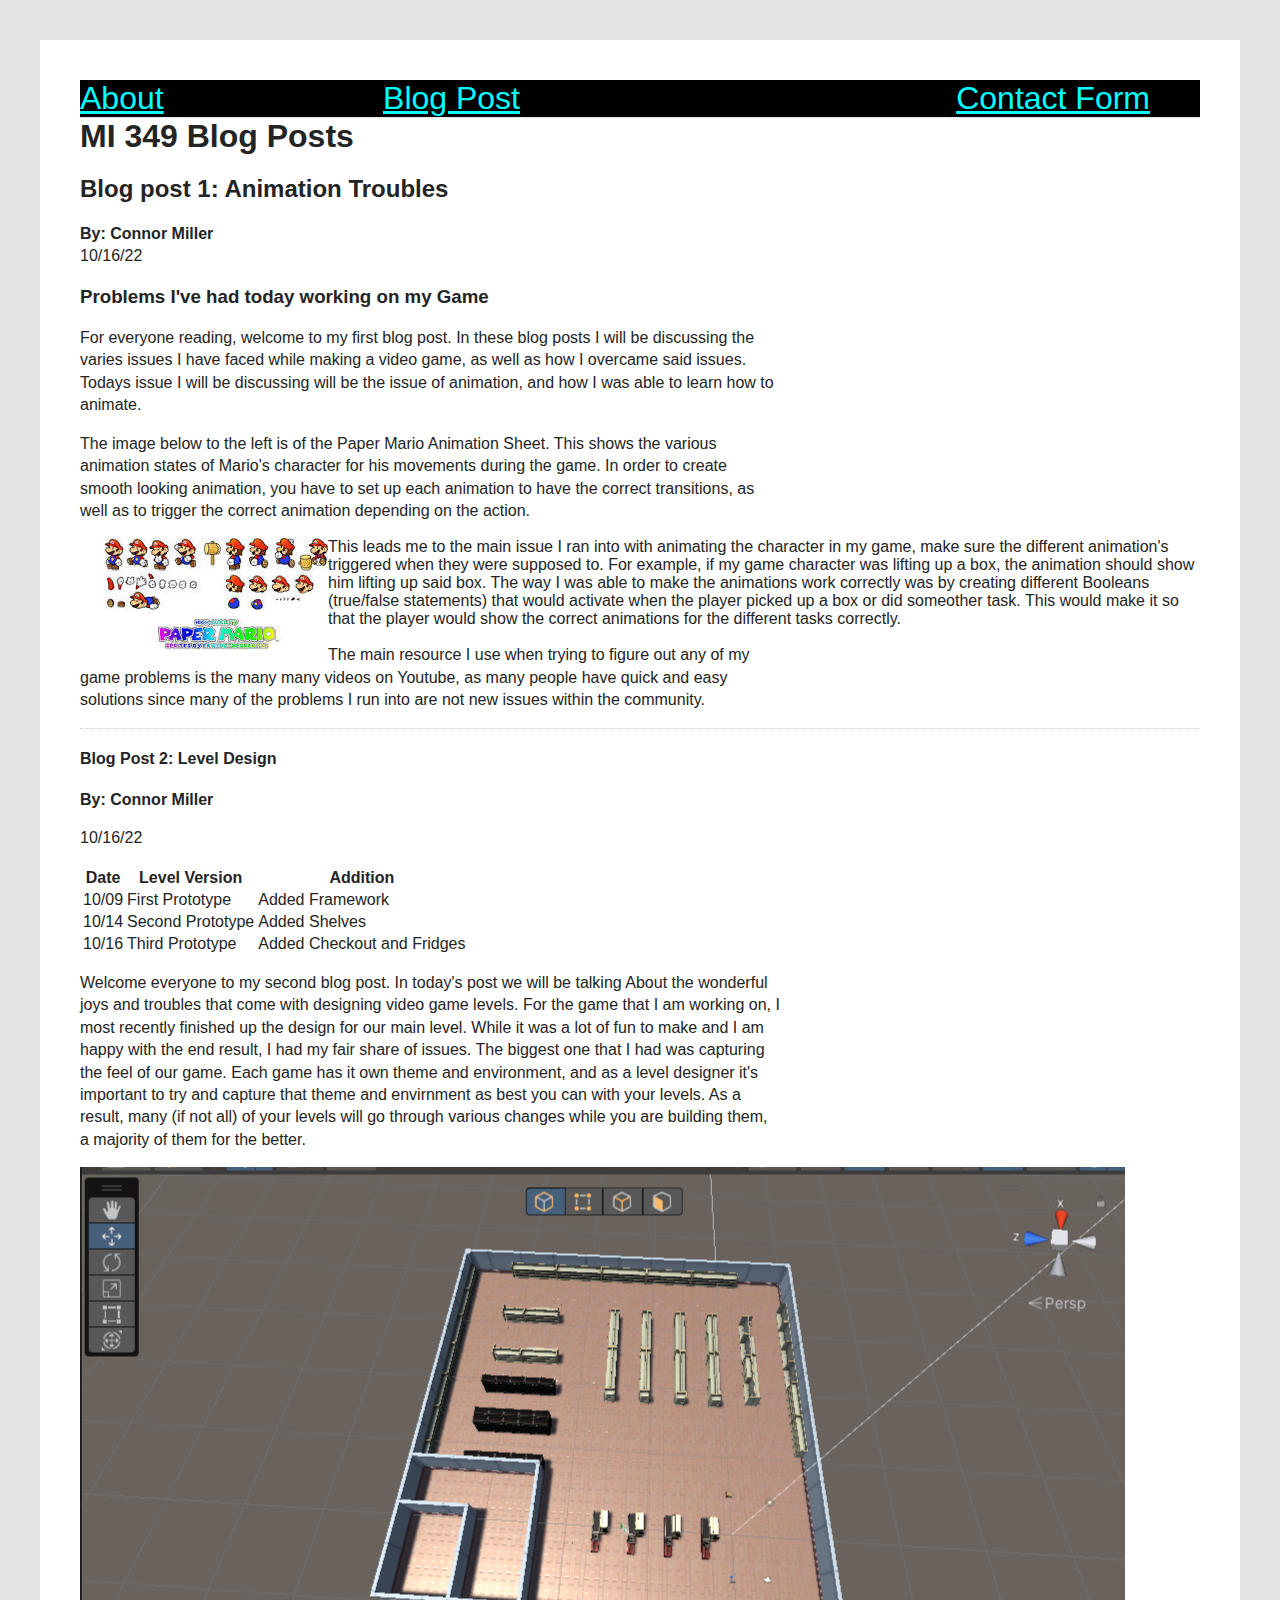
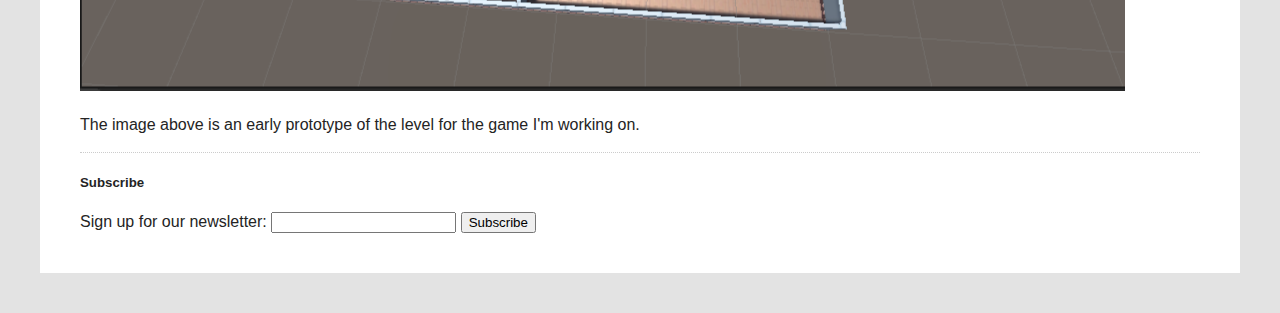
==== index.html @ 196c029e "hopefully fixed" ====
<!DOCTYPE html>
<html lang="en">
<head>
    <meta charset="UTF-8">
    <meta http-equiv="X-UA-Compatible" content="IE=edge">
    <meta name="viewport" content="width=device-width, initial-scale=1.0">
    <link rel="stylesheet" href="style.css">
    <title>MI 349 Blog Post 1</title>
</head>
<body>
    <div class="navigationa">
       <a href="./about.html">About</a>
       <a href="./contact.html">Contact Form</a>
       <a href="./index.html">Blog Post</a>
    </div>
<section id="blog">
    <article class="blog-post">
    <h1 >MI 349 Blog Posts</h1>
    <p></p>
    <h2>Blog post 1: Animation Troubles</h2>
    <p><strong>By: Connor Miller</strong> <br>
    10/16/22<br></p>
    <h3>Problems I've had today working on my Game</h3>
    <p>For everyone reading, welcome to my first blog post. In these blog posts I will be 
        discussing the varies issues I have faced while making a video game, as well as how I 
        overcame said issues. Todays issue I will be discussing will be the issue of animation, 
        and how I was able to learn how to animate. 
    </p>

    <p>
        The image below to the left is of the Paper Mario Animation Sheet. This shows the various animation states of Mario's 
        character for his movements during the game. In order to create smooth looking animation, you have to set up each 
        animation to have the correct transitions, as well as to trigger the correct animation depending on the action.
        <div class="imagea"><img src="MI349Image1.jpg" alt="Paper Mario Sprites"></div>
        This leads me to the main issue I ran into with animating the character in my game, make sure the 
        different animation's triggered when they were supposed to. For example, if my game character was
        lifting up a box, the animation should show him lifting up said box. The way I was able to make the 
        animations work correctly was by creating different Booleans (true/false statements) that would activate 
        when the player picked up a box or did someother task. This would make it so that the player would 
        show the correct animations for the different tasks correctly. 
    </p>

    <p>The main resource I use when trying to figure out any of my game problems is the many many videos on Youtube, 
        as many people have quick and easy solutions since many of the problems I run into are not new issues within 
        the community.
    </p>
    </article>
    <article class="blog-post">
    <h4>Blog Post 2: Level Design</h4>
    <p><strong>By: Connor Miller</strong></p>
    <p>10/16/22</p>
    <table>
        <tr>
            <th>Date</th>
            <th>Level Version</th>
            <th>Addition</th>
        </tr>
        <tr>
            <td>10/09</td>
            <td>First Prototype</td>
            <td>Added Framework</td>
        </tr>
        <tr>
            <td>10/14</td>
            <td>Second Prototype</td>
            <td>Added Shelves</td>
        </tr>
        <tr>
            <td>10/16</td>
            <td>Third Prototype</td>
            <td>Added Checkout and Fridges</td>
        </tr>
    </table>
    <p>Welcome everyone to my second blog post. In today's post we will be talking About
        the wonderful joys and troubles that come with designing video game levels.
        For the game that I am working on, I most recently finished up the design for our 
        main level. While it was a lot of fun to make and I am happy with the end result, I 
        had my fair share of issues. The biggest one that I had was capturing the feel of our game.
        Each game has it own theme and environment, and as a level designer it's important to try and
        capture that theme and envirnment as best you can with your levels. As a result, many (if not all)
        of your levels will go through various changes while you are building them, a majority of them for the better.
    </p>
    <p><img src="Level.png" alt="An early design of the game's level"></p>
    <p>The image above is an early prototype of the level for the game I'm working on.</p>
</article>
</section>
<h5 class="header">Subscribe</h5>
    <div>
        <form>
            <label>Sign up for our newsletter:
                <input type="text">
            </label>
            <button>Subscribe</button>
        </form>
    </div>
</body>
</html>
---- style.css ----
html {
    background: #e3e3e3;
}

body {
    font-family: Arial, Helvetica, sans-serif;
    margin: 40px;
    padding: 40px;
    color: #242424;
    background: #fff;
}

h1 {
    font-size: 2em;
    margin: 0;
}

p {
    line-height: 1.4em;
    width: 700px;
}

#blog {
    border-top: 1px dotted #ccc;
}

.blog-post{
    border-bottom: 1px dotted #ccc;
}

a[href="./about.html"]{
    color:aqua;
}

a[href="./contact.html"]{
    color:aqua;
    position: absolute;
    right: 50px;
}

a[href="./index.html"]{
    color:aqua;
    position: absolute;
    right: 680px;
}
.navigationa{
  background: black;
  position: -webkit-sticky;
  position: sticky;
  top: 0;
  font-size: 2em;
}

.imagea{
    float: left;
    margin-left: 25px;
}
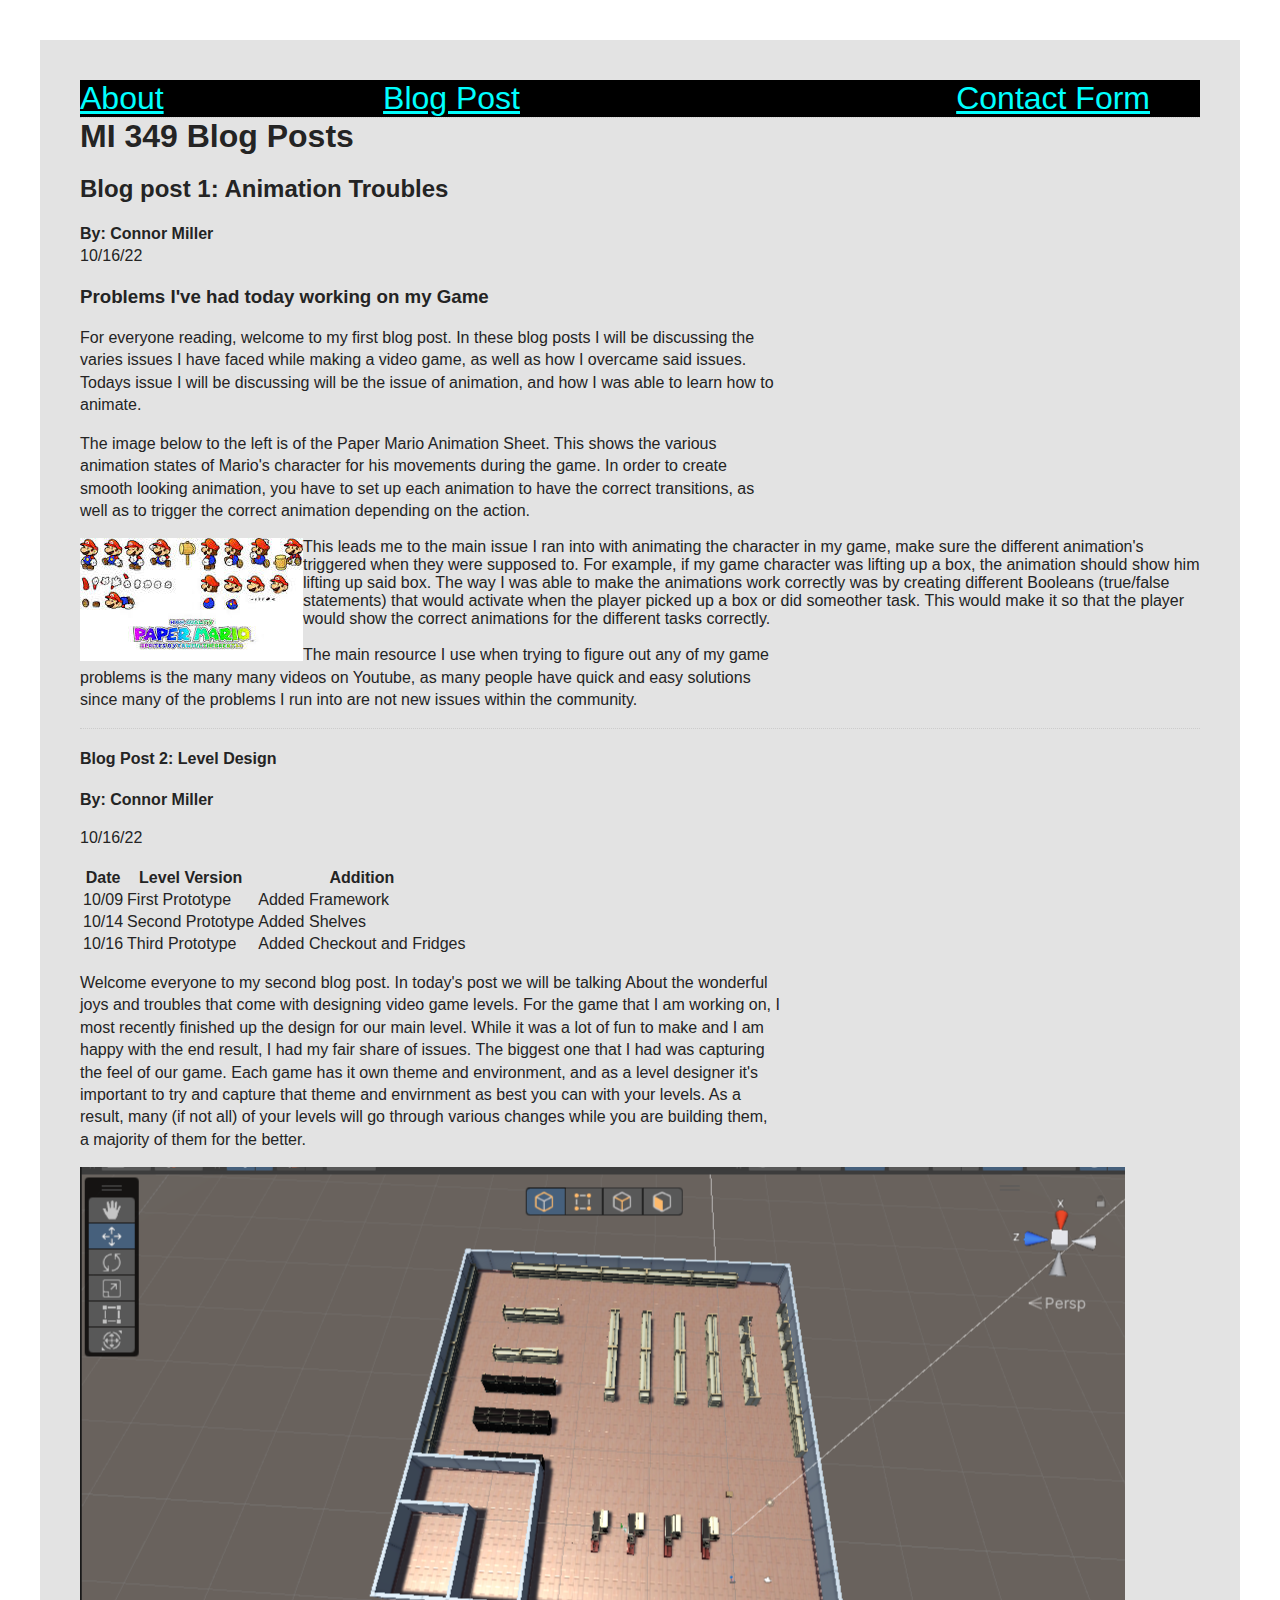
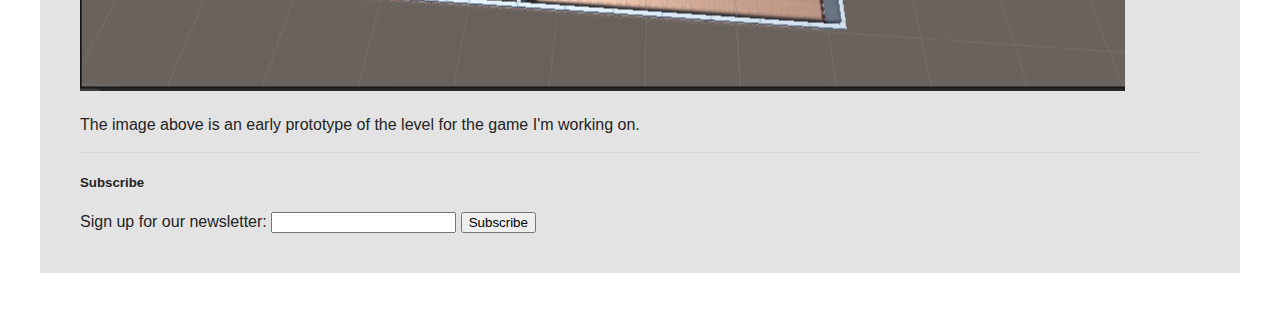
==== commit b39eda6f: "Format check part 2" ====
--- a/index.html
+++ b/index.html
@@ -27,7 +27,7 @@
         and how I was able to learn how to animate. 
     </p>
 
-    <p>
+    <p class="format">
         The image below to the left is of the Paper Mario Animation Sheet. This shows the various animation states of Mario's 
         character for his movements during the game. In order to create smooth looking animation, you have to set up each 
         animation to have the correct transitions, as well as to trigger the correct animation depending on the action.
--- a/style.css
+++ b/style.css
@@ -1,5 +1,5 @@
 html {
-    background: #e3e3e3;
+    background: #fff;
 }
 
 body {
@@ -7,7 +7,7 @@
     margin: 40px;
     padding: 40px;
     color: #242424;
-    background: #fff;
+    background: #e3e3e3;
 }
 
 h1 {
@@ -53,5 +53,10 @@
 
 .imagea{
     float: left;
-    margin-left: 25px;
+    margin-left: 0px;
+}
+
+.format{
+    line-height: 1.4em;
+    width: 700px;
 }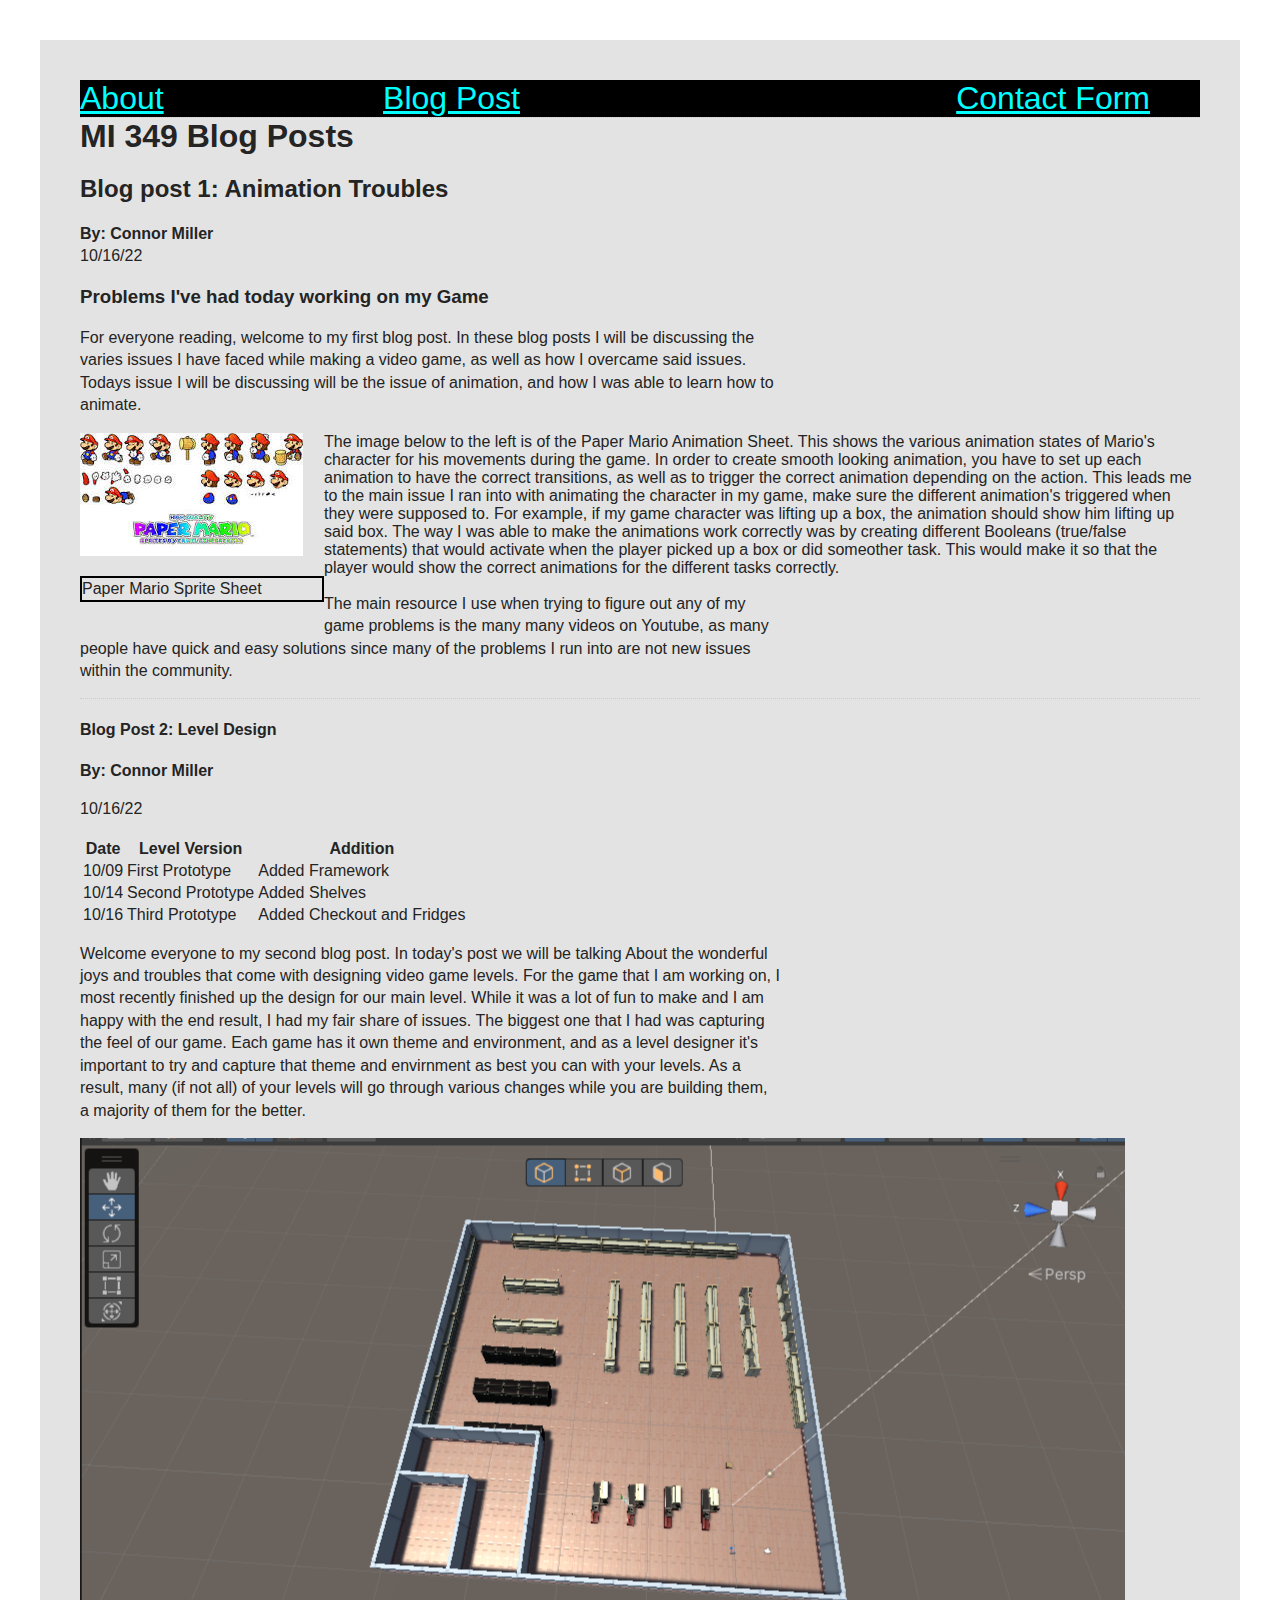
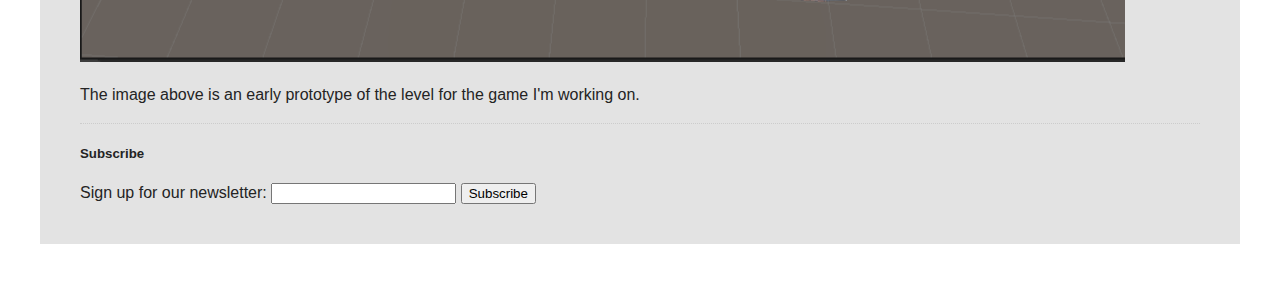
==== commit df13cbb5: "testing again yay" ====
--- a/index.html
+++ b/index.html
@@ -27,11 +27,13 @@
         and how I was able to learn how to animate. 
     </p>
 
-    <p class="format">
+    <p>
+        <div class="imagea"><img src="MI349Image1.jpg" alt="Paper Mario Sprites">
+            <p class="caption">Paper Mario Sprite Sheet</p>
+        </div>
         The image below to the left is of the Paper Mario Animation Sheet. This shows the various animation states of Mario's 
         character for his movements during the game. In order to create smooth looking animation, you have to set up each 
         animation to have the correct transitions, as well as to trigger the correct animation depending on the action.
-        <div class="imagea"><img src="MI349Image1.jpg" alt="Paper Mario Sprites"></div>
         This leads me to the main issue I ran into with animating the character in my game, make sure the 
         different animation's triggered when they were supposed to. For example, if my game character was
         lifting up a box, the animation should show him lifting up said box. The way I was able to make the 
--- a/style.css
+++ b/style.css
@@ -13,11 +13,6 @@
 h1 {
     font-size: 2em;
     margin: 0;
-}
-
-p {
-    line-height: 1.4em;
-    width: 700px;
 }
 
 #blog {
@@ -56,7 +51,12 @@
     margin-left: 0px;
 }
 
-.format{
+p {
     line-height: 1.4em;
     width: 700px;
+}
+
+.caption{
+    width: 15em;
+    border: 2px solid black;
 }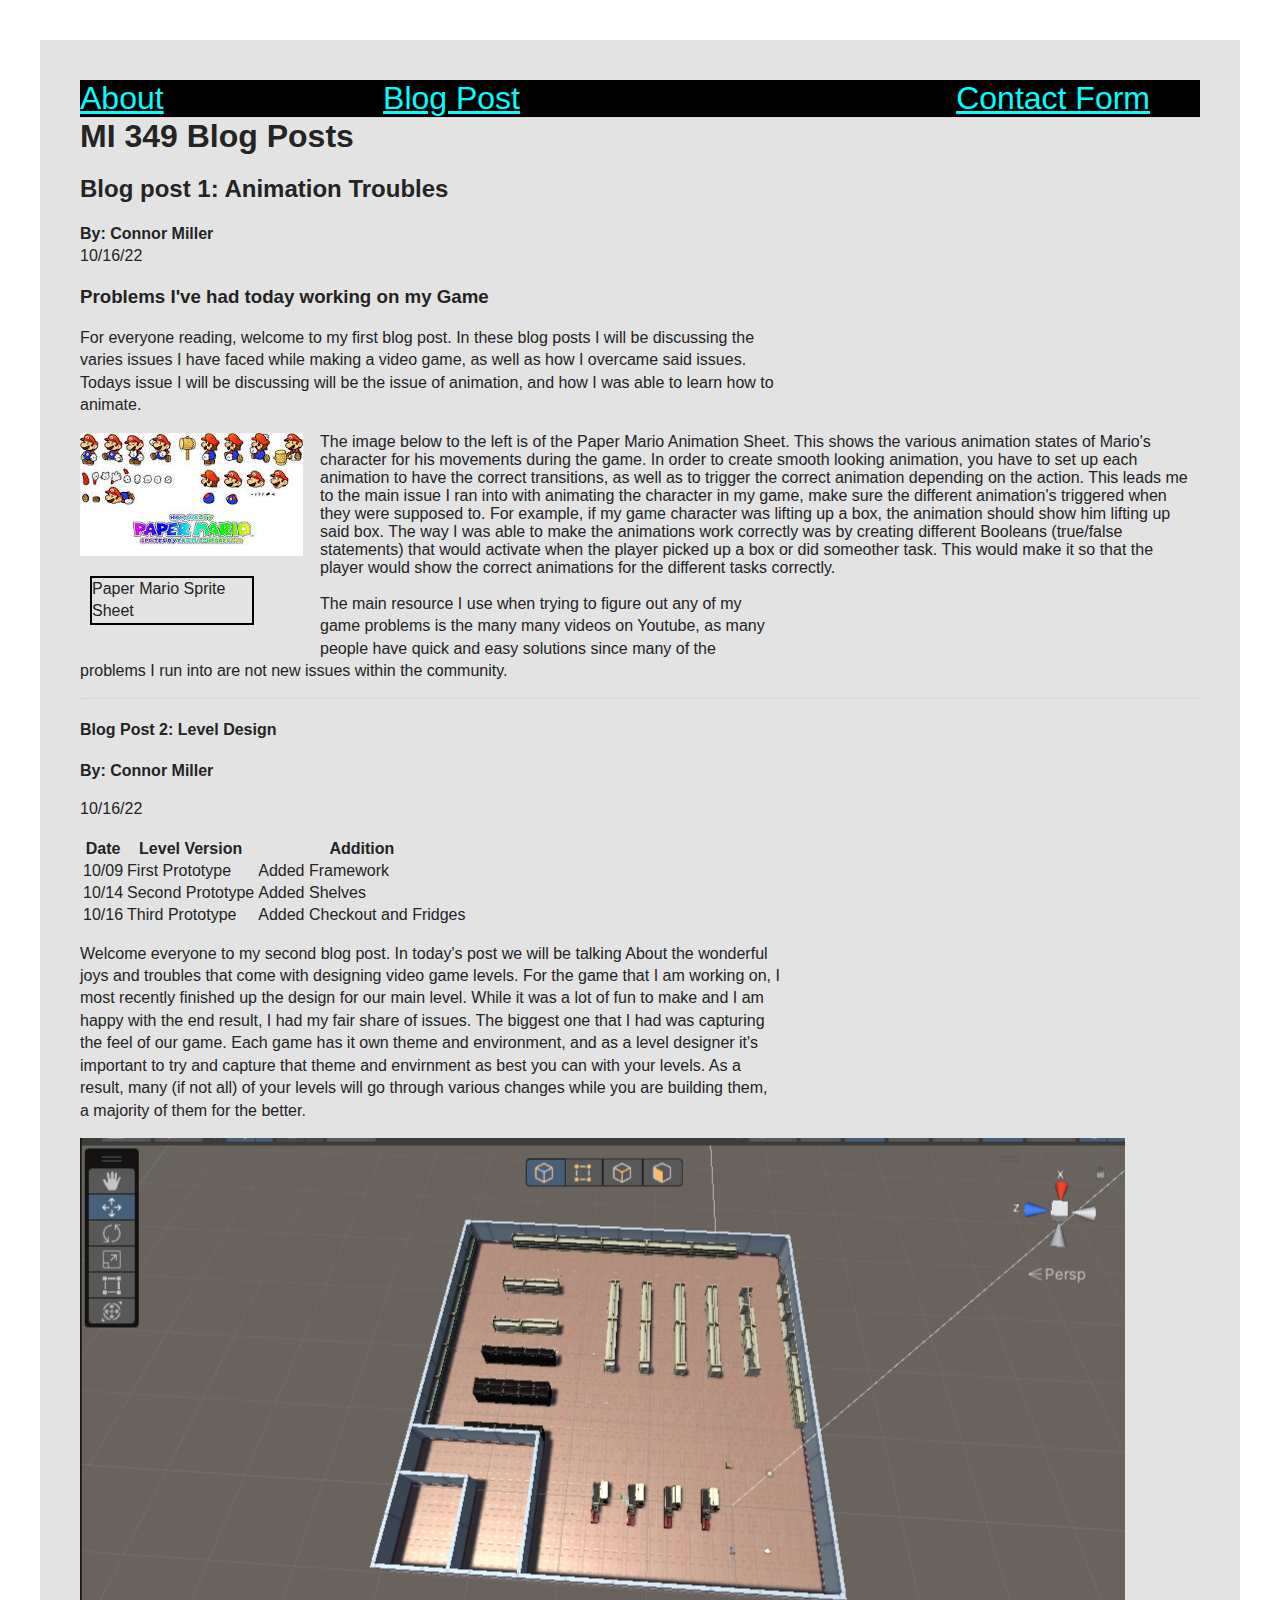
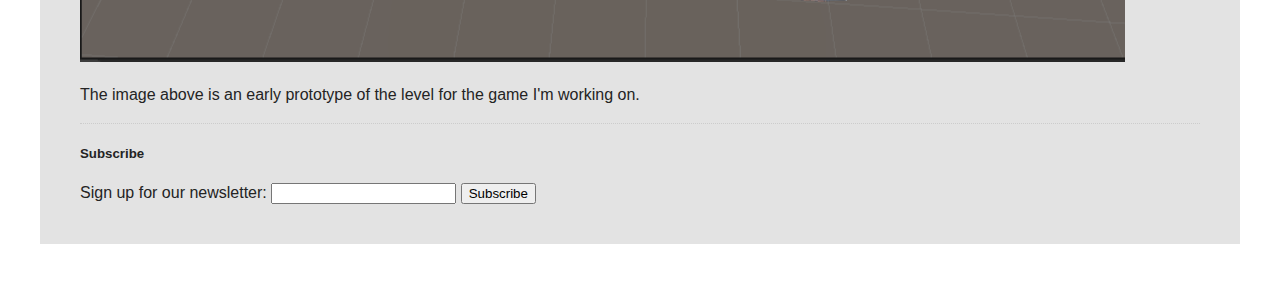
==== commit 75929c68: "h" ====
--- a/index.html
+++ b/index.html
@@ -26,11 +26,9 @@
         overcame said issues. Todays issue I will be discussing will be the issue of animation, 
         and how I was able to learn how to animate. 
     </p>
-
-    <p>
-        <div class="imagea"><img src="MI349Image1.jpg" alt="Paper Mario Sprites">
-            <p class="caption">Paper Mario Sprite Sheet</p>
-        </div>
+    <p><div class="imagea"><img src="MI349Image1.jpg" alt="Paper Mario Sprites">
+        <p class="caption">Paper Mario Sprite Sheet</p>
+    </div>
         The image below to the left is of the Paper Mario Animation Sheet. This shows the various animation states of Mario's 
         character for his movements during the game. In order to create smooth looking animation, you have to set up each 
         animation to have the correct transitions, as well as to trigger the correct animation depending on the action.
--- a/style.css
+++ b/style.css
@@ -49,6 +49,7 @@
 .imagea{
     float: left;
     margin-left: 0px;
+    width: 15em;
 }
 
 p {
@@ -57,6 +58,7 @@
 }
 
 .caption{
-    width: 15em;
+    width: 10em;
     border: 2px solid black;
+    margin-left: 10px;
 }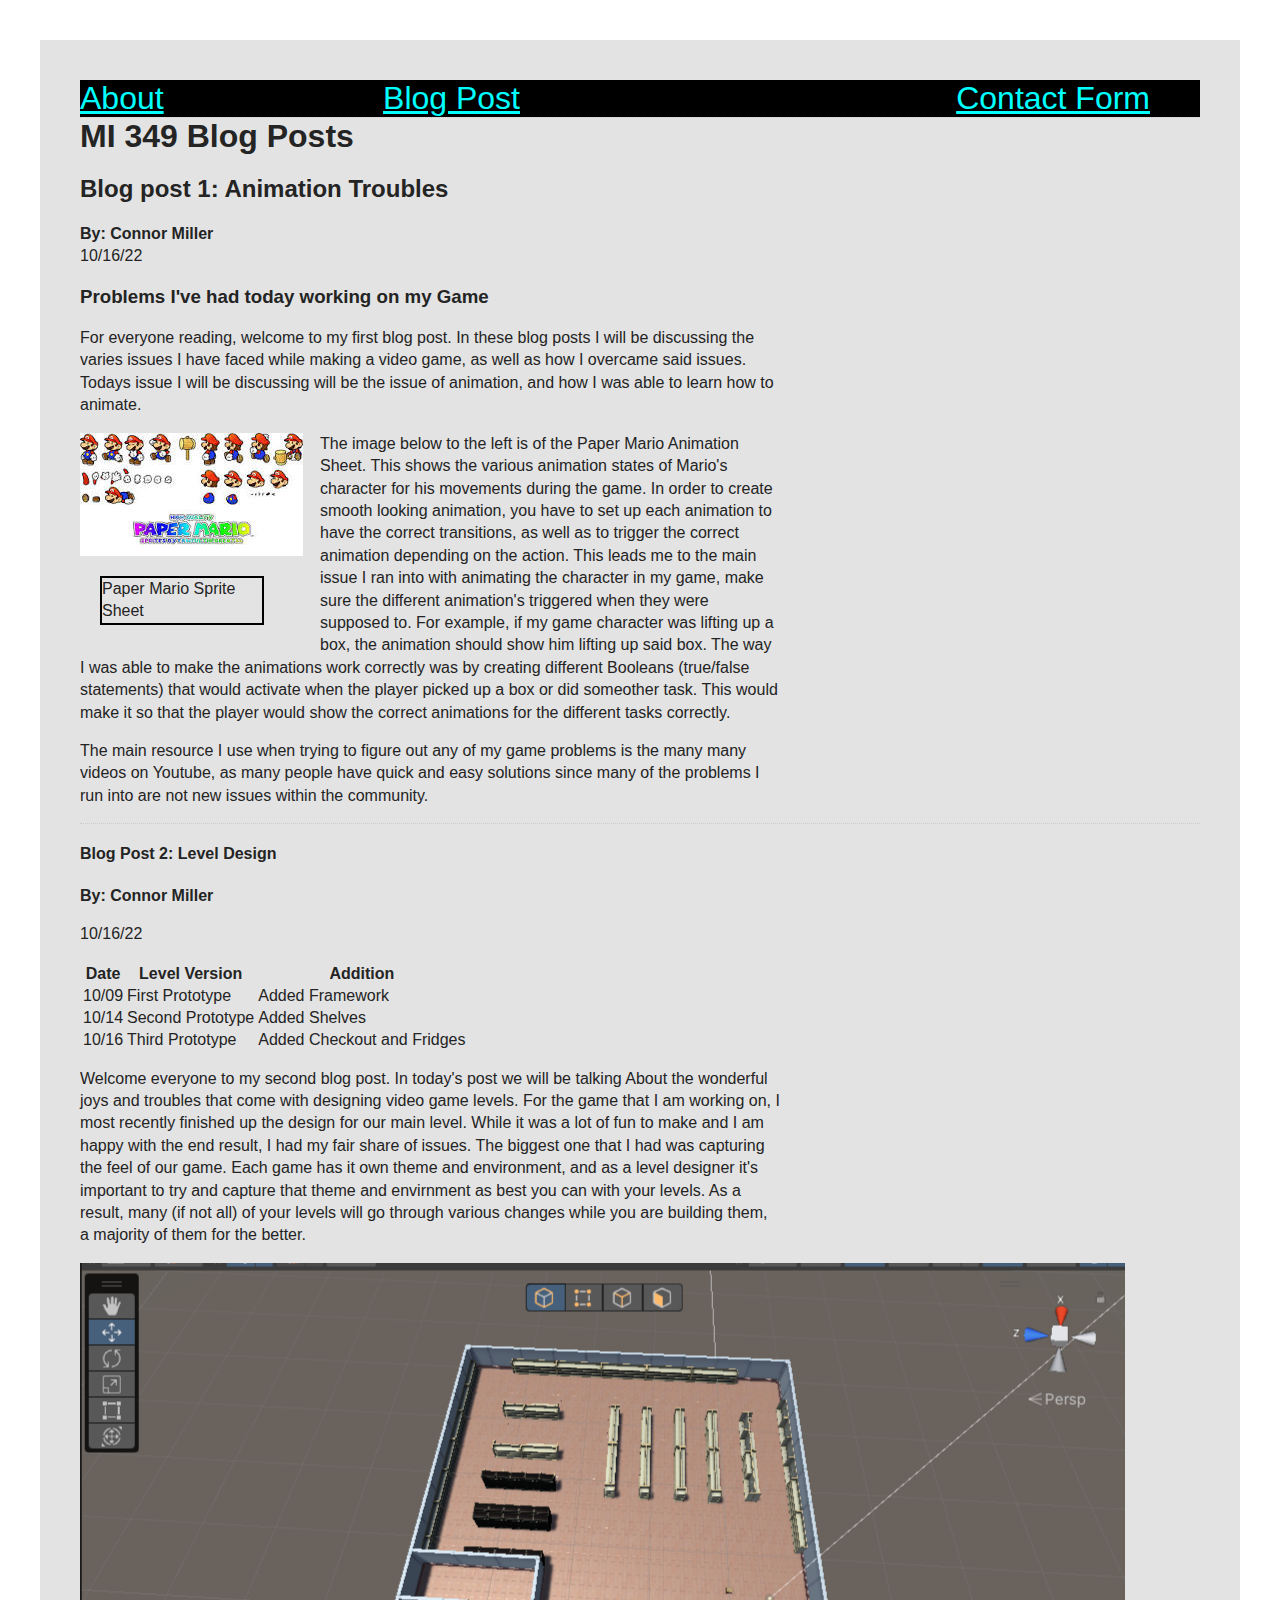
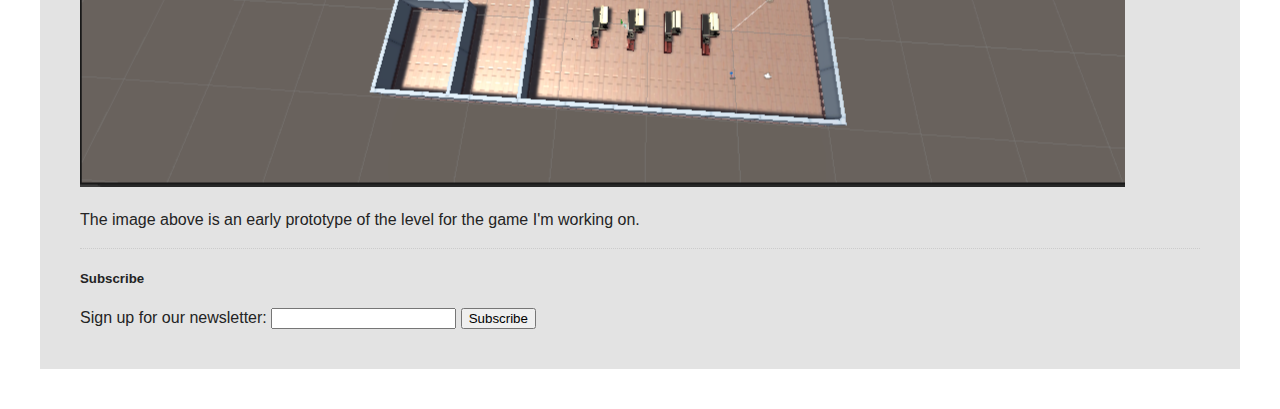
==== commit 8c14de5d: "j" ====
--- a/index.html
+++ b/index.html
@@ -26,9 +26,10 @@
         overcame said issues. Todays issue I will be discussing will be the issue of animation, 
         and how I was able to learn how to animate. 
     </p>
-    <p><div class="imagea"><img src="MI349Image1.jpg" alt="Paper Mario Sprites">
+    <div class="imagea"><img src="MI349Image1.jpg" alt="Paper Mario Sprites">
         <p class="caption">Paper Mario Sprite Sheet</p>
     </div>
+    <p>
         The image below to the left is of the Paper Mario Animation Sheet. This shows the various animation states of Mario's 
         character for his movements during the game. In order to create smooth looking animation, you have to set up each 
         animation to have the correct transitions, as well as to trigger the correct animation depending on the action.
--- a/style.css
+++ b/style.css
@@ -60,5 +60,5 @@
 .caption{
     width: 10em;
     border: 2px solid black;
-    margin-left: 10px;
+    margin-left: 20px;
 }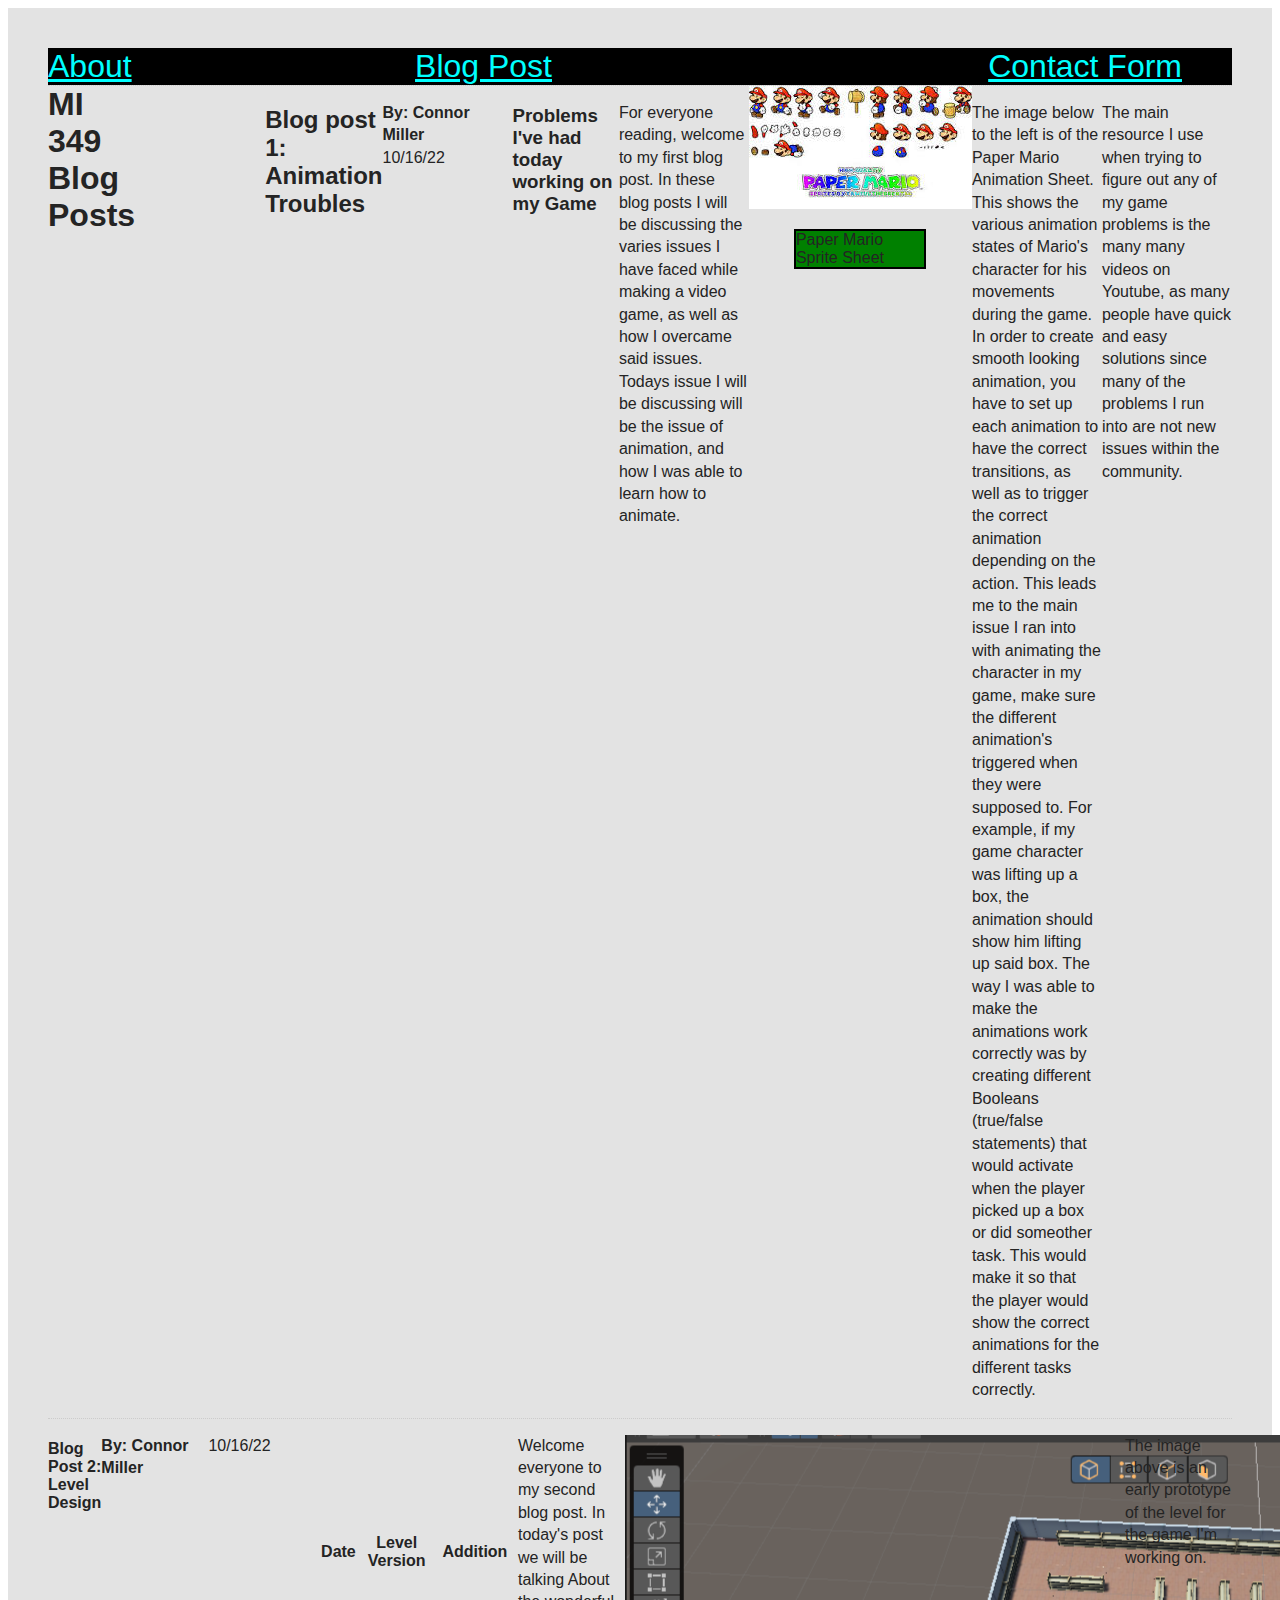
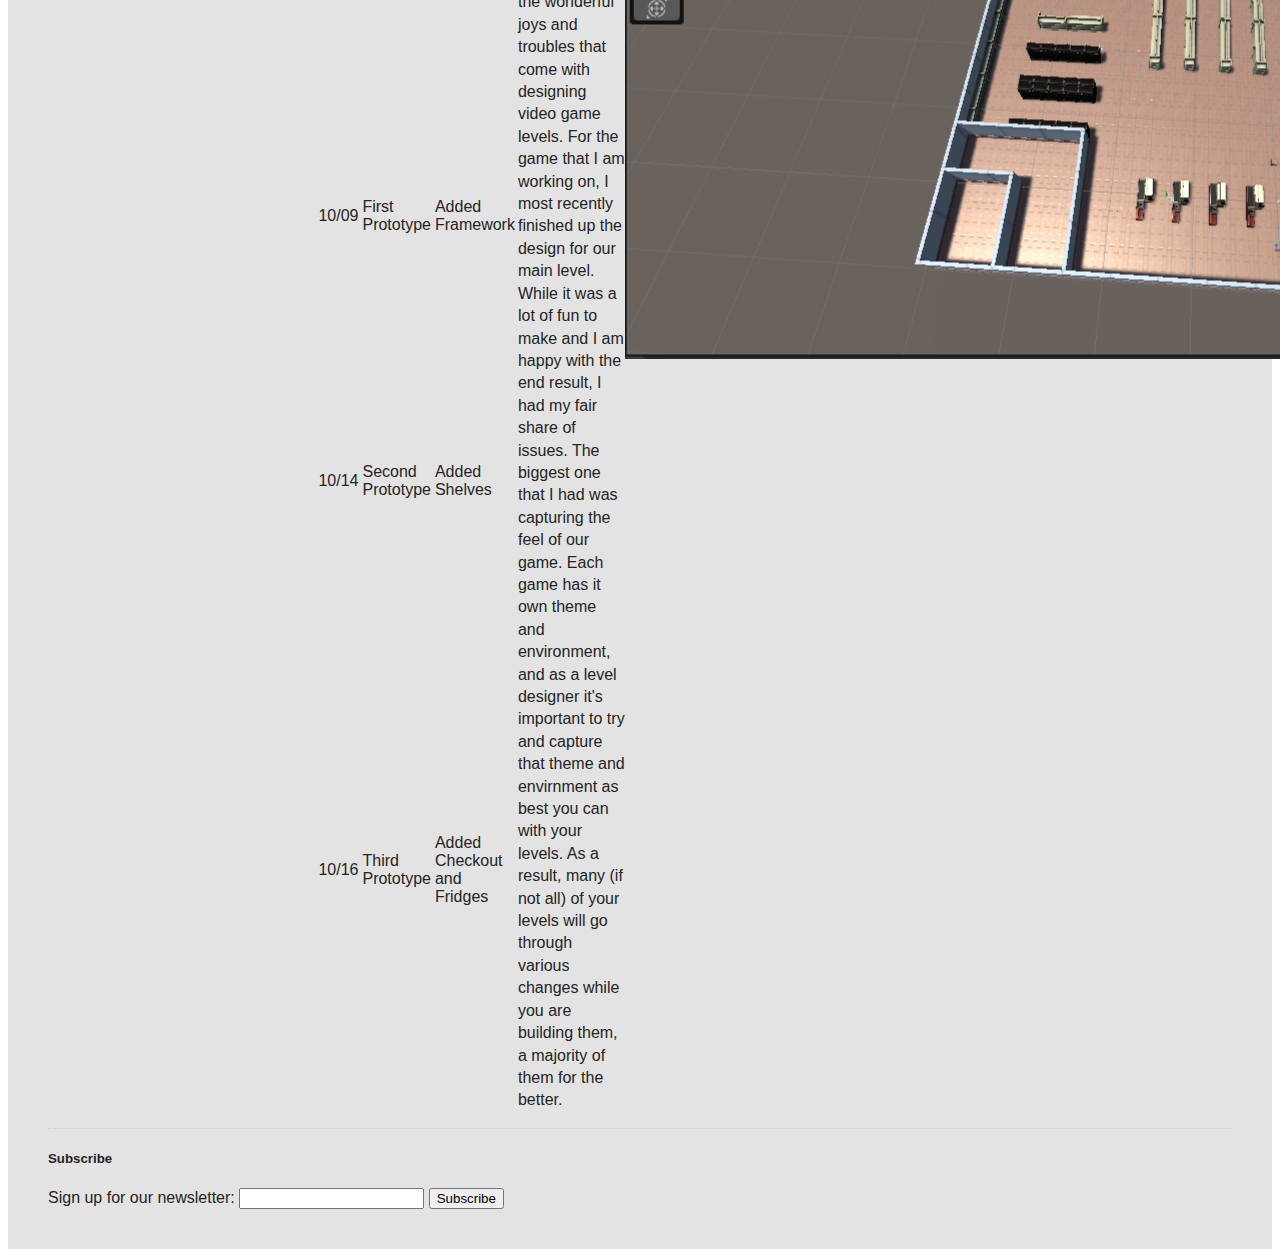
==== commit f8242b1a: "Flexbox Test" ====
--- a/index.html
+++ b/index.html
@@ -16,12 +16,12 @@
 <section id="blog">
     <article class="blog-post">
     <h1 >MI 349 Blog Posts</h1>
-    <p></p>
+    <p class="contact"></p>
     <h2>Blog post 1: Animation Troubles</h2>
-    <p><strong>By: Connor Miller</strong> <br>
+    <p class="contact"><strong>By: Connor Miller</strong> <br>
     10/16/22<br></p>
     <h3>Problems I've had today working on my Game</h3>
-    <p>For everyone reading, welcome to my first blog post. In these blog posts I will be 
+    <p class="contact">For everyone reading, welcome to my first blog post. In these blog posts I will be 
         discussing the varies issues I have faced while making a video game, as well as how I 
         overcame said issues. Todays issue I will be discussing will be the issue of animation, 
         and how I was able to learn how to animate. 
@@ -29,7 +29,7 @@
     <div class="imagea"><img src="MI349Image1.jpg" alt="Paper Mario Sprites">
         <p class="caption">Paper Mario Sprite Sheet</p>
     </div>
-    <p>
+    <p class="contact">
         The image below to the left is of the Paper Mario Animation Sheet. This shows the various animation states of Mario's 
         character for his movements during the game. In order to create smooth looking animation, you have to set up each 
         animation to have the correct transitions, as well as to trigger the correct animation depending on the action.
@@ -41,15 +41,15 @@
         show the correct animations for the different tasks correctly. 
     </p>
 
-    <p>The main resource I use when trying to figure out any of my game problems is the many many videos on Youtube, 
+    <p class="contact">The main resource I use when trying to figure out any of my game problems is the many many videos on Youtube, 
         as many people have quick and easy solutions since many of the problems I run into are not new issues within 
         the community.
     </p>
     </article>
     <article class="blog-post">
     <h4>Blog Post 2: Level Design</h4>
-    <p><strong>By: Connor Miller</strong></p>
-    <p>10/16/22</p>
+    <p class="contact"><strong>By: Connor Miller</strong></p>
+    <p class="contact">10/16/22</p>
     <table>
         <tr>
             <th>Date</th>
@@ -72,7 +72,7 @@
             <td>Added Checkout and Fridges</td>
         </tr>
     </table>
-    <p>Welcome everyone to my second blog post. In today's post we will be talking About
+    <p class="contact">Welcome everyone to my second blog post. In today's post we will be talking About
         the wonderful joys and troubles that come with designing video game levels.
         For the game that I am working on, I most recently finished up the design for our 
         main level. While it was a lot of fun to make and I am happy with the end result, I 
@@ -81,8 +81,8 @@
         capture that theme and envirnment as best you can with your levels. As a result, many (if not all)
         of your levels will go through various changes while you are building them, a majority of them for the better.
     </p>
-    <p><img src="Level.png" alt="An early design of the game's level"></p>
-    <p>The image above is an early prototype of the level for the game I'm working on.</p>
+    <p class="contact"><img src="Level.png" alt="An early design of the game's level"></p>
+    <p class="contact">The image above is an early prototype of the level for the game I'm working on.</p>
 </article>
 </section>
 <h5 class="header">Subscribe</h5>
--- a/style.css
+++ b/style.css
@@ -4,7 +4,6 @@
 
 body {
     font-family: Arial, Helvetica, sans-serif;
-    margin: 40px;
     padding: 40px;
     color: #242424;
     background: #e3e3e3;
@@ -21,6 +20,7 @@
 
 .blog-post{
     border-bottom: 1px dotted #ccc;
+    display: flex;
 }
 
 a[href="./about.html"]{
@@ -52,13 +52,32 @@
     width: 15em;
 }
 
-p {
+.format-p {
     line-height: 1.4em;
-    width: 700px;
+/*     width: 500px; */
+}
+
+.contact {
+    line-height: 1.4em;
+    width: 500px;
 }
 
 .caption{
-    width: 10em;
+    width: 8em;
     border: 2px solid black;
-    margin-left: 20px;
+    margin-left: 45px;
+    background-color: green;
+}
+
+.flexed{
+  background: black;
+  display: flex;
+  color: white;
+  justify-content: space-around;
+  column-gap: 10px;
+}
+
+.format-c{
+  background: #999;
+  max-width: 30%;
 }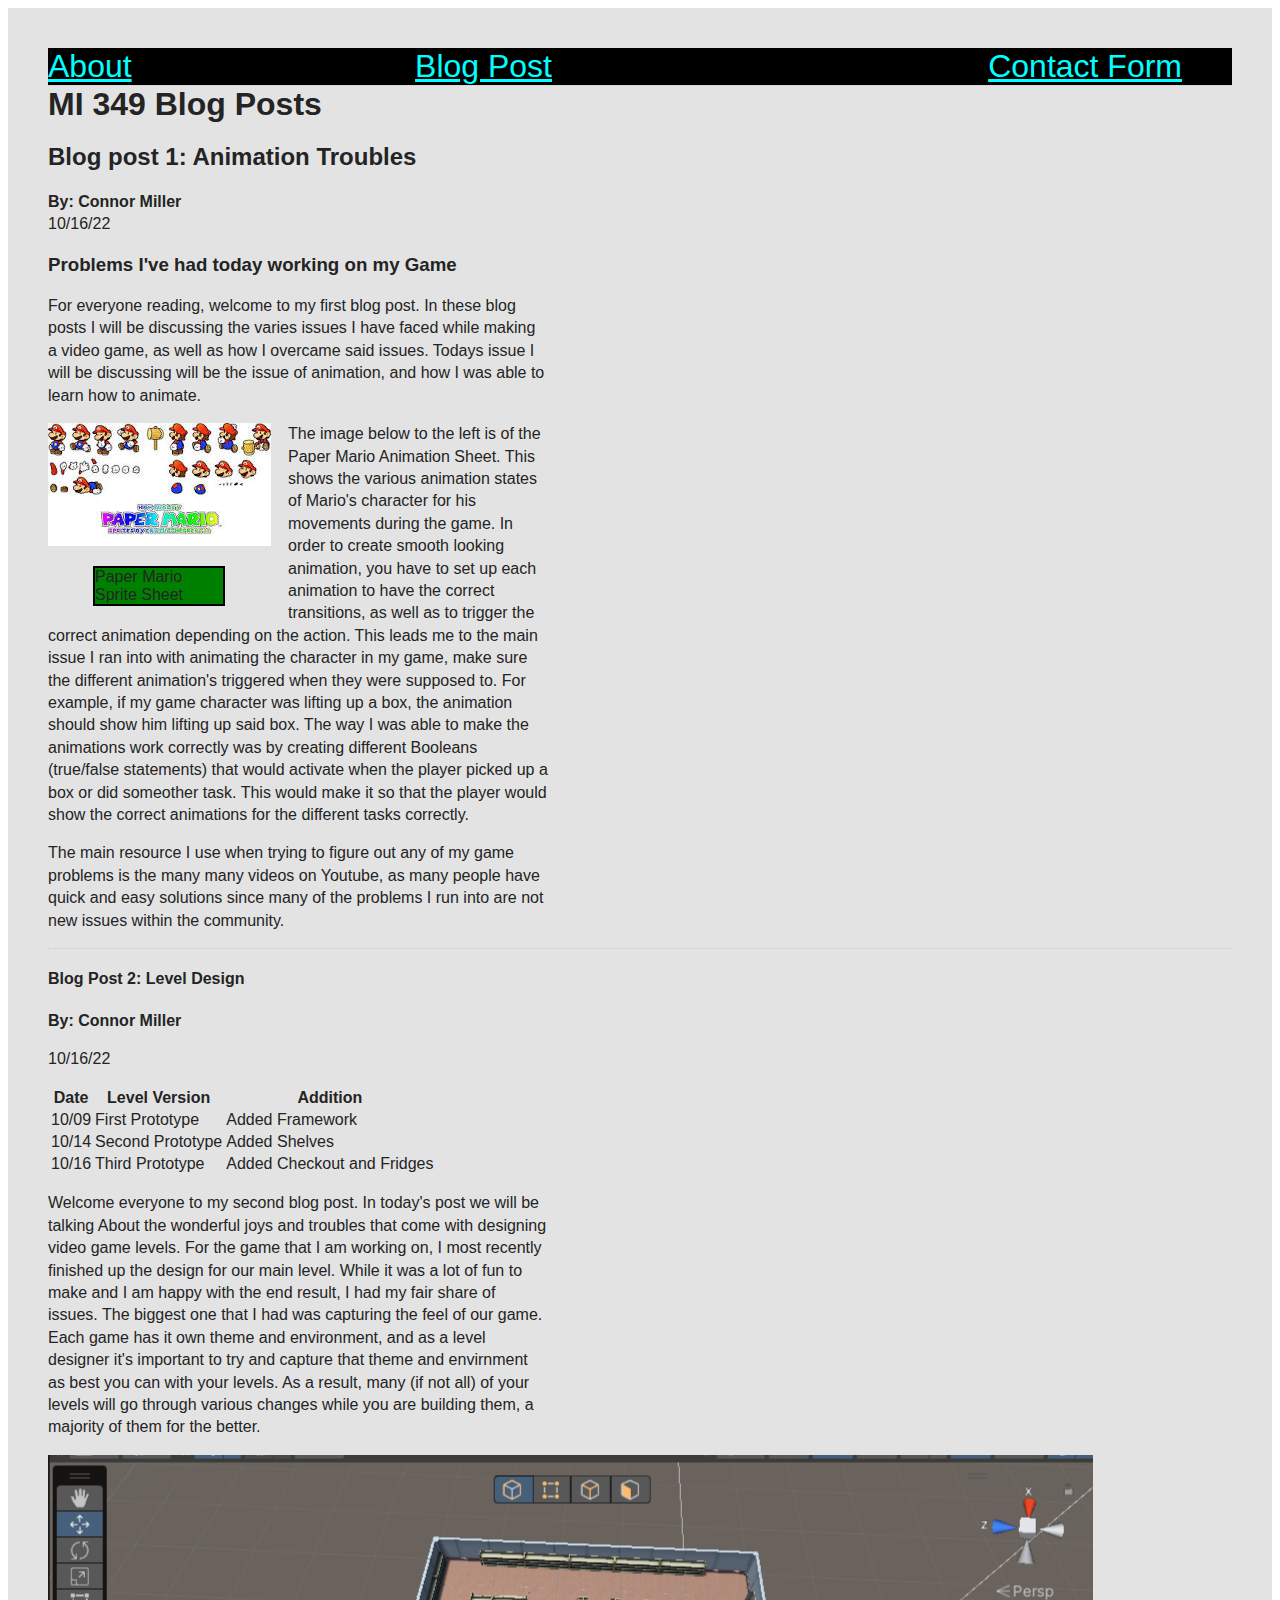
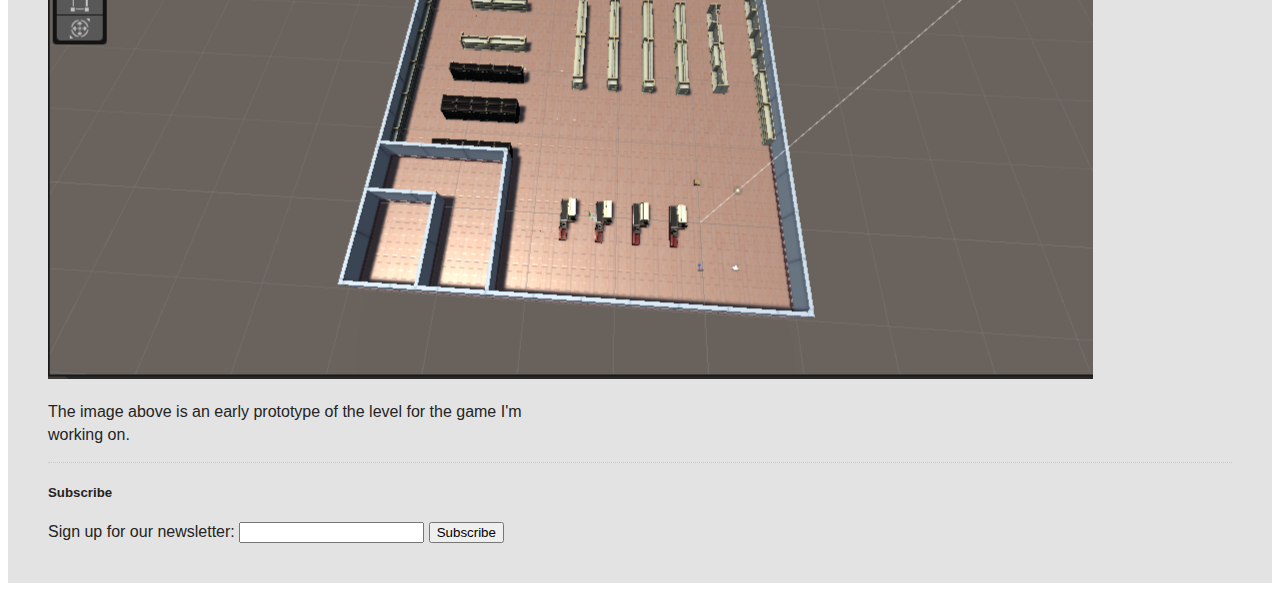
==== commit 41656c55: "Validate fix" ====
--- a/index.html
+++ b/index.html
@@ -15,7 +15,7 @@
     </div>
 <section id="blog">
     <article class="blog-post">
-    <h1 >MI 349 Blog Posts</h1>
+    <h1>MI 349 Blog Posts</h1>
     <p class="contact"></p>
     <h2>Blog post 1: Animation Troubles</h2>
     <p class="contact"><strong>By: Connor Miller</strong> <br>
--- a/style.css
+++ b/style.css
@@ -20,7 +20,6 @@
 
 .blog-post{
     border-bottom: 1px dotted #ccc;
-    display: flex;
 }
 
 a[href="./about.html"]{
